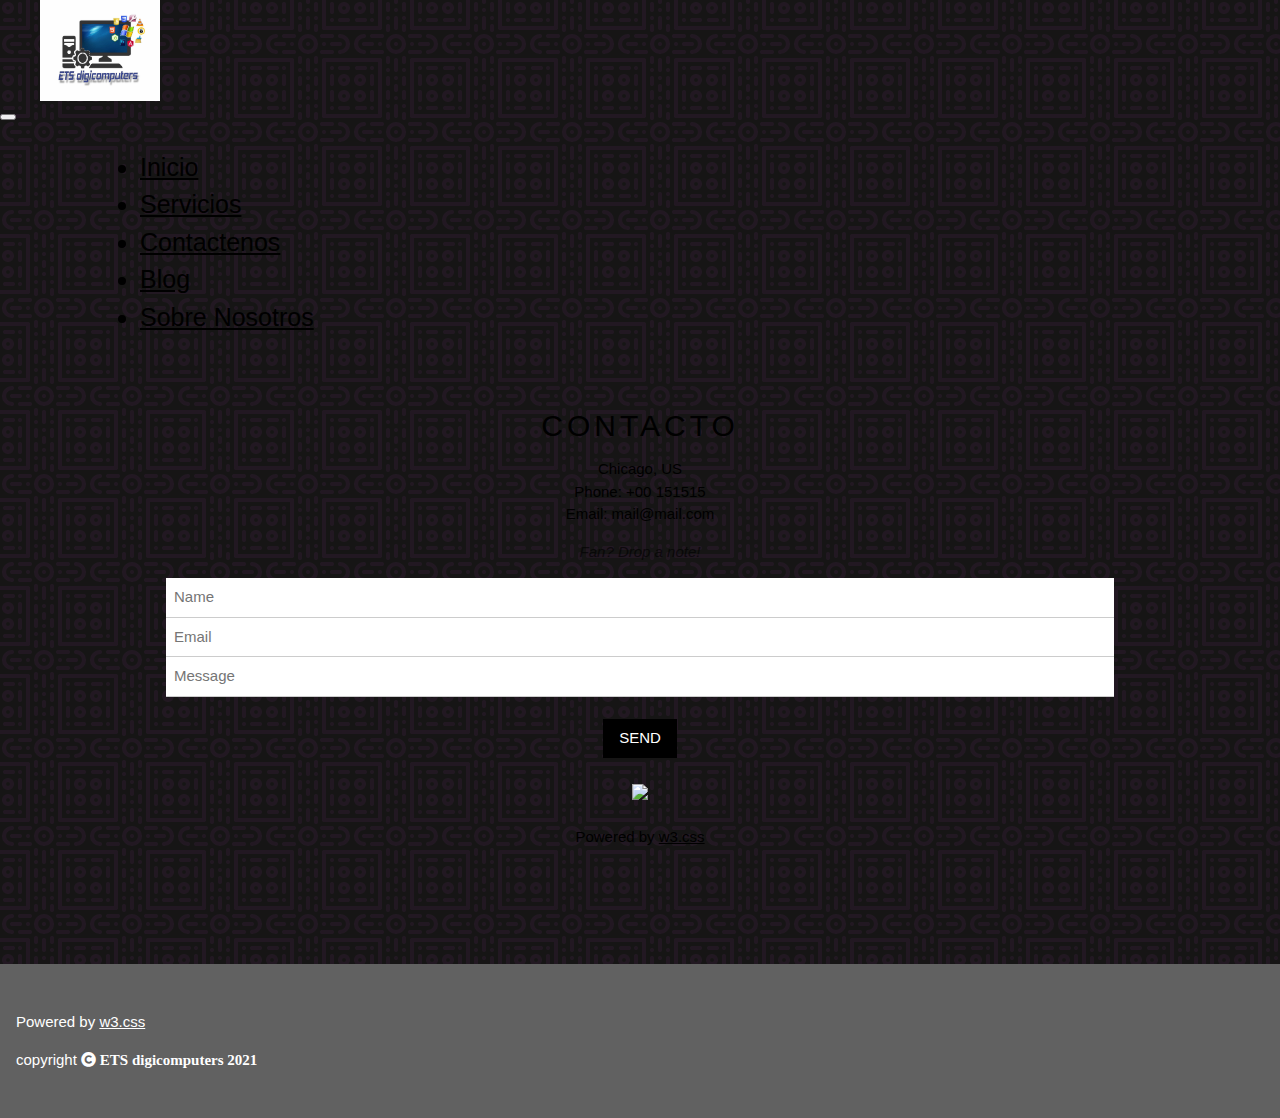
==== contactos.html @ 770bcd36 "hasta aqui he avanzado con los archivos html,css y Bootstrap del sitio web" ====
<!DOCTYPE html>
<html lang="es">
  <head>
    <meta charset="UTF-8">
    <title>Contactenos</title>
    <meta name="viewport" content="width=device-width,initial-scale=1">
    <link rel="stylesheet" href="https://www.w3schools.com/w3css/4/w3.css">
    <script src="https://www.w3schools.com/lib/w3.js"></script>
    <!--BOOTSTRAP LINK-->
    <link rel="stylesheet" href="https://cdn.jsdelivr.net/npm/bootstrap@4.6.0/dist/css/bootstrap.min.css" integrity="sha384-B0vP5xmATw1+K9KRQjQERJvTumQW0nPEzvF6L/Z6nronJ3oUOFUFpCjEUQouq2+l" crossorigin="anonymous">
     <!--CUSTOM-->
     <link rel="stylesheet" href="/CSS/main.css">
    <!--FONT-AWESOME-->
    <link rel="stylesheet" href="https://cdnjs.cloudflare.com/ajax/libs/font-awesome/5.15.3/css/all.min.css
    ">
  </head>

<body>
    <!--NAVEGATION3-->
    <nav class="navbar navbar-expand-lg navbar-light bg-info py-4">
      <a class="navbar-brand" href="/index.html"><img src="/img/logo nuevo RGB.jpg" alt="logo"> </a>
      <button class="navbar-toggler" type="button" data-toggle="collapse" data-target="#navbarNav" aria-controls="navbarNav" aria-expanded="false" aria-label="Toggle navigation">
        <span class="navbar-toggler-icon"></span>
      </button>
      <div class="collapse navbar-collapse" id="navbarNav">
        <ul class="navbar-nav">
          <li class="nav-item active">
            <a class="nav-link" href="/index.html">Inicio <span class="sr-only">(current)</span></a>
          </li>
          <li class="nav-item">
            <a class="nav-link" href="#">Servicios</a>
          </li>
          <li class="nav-item">
            <a class="nav-link" href="/contactos.html">Contactenos</a>
          </li>
          <li class="nav-item">
            <a class="nav-link" href="/indexblog.html">Blog</a>
          </li>
          <li class="nav-item">
            <a class="nav-link" href="/sobre_nosotros.html">Sobre Nosotros</a>
          </li>
          
        </ul>
      </div>
    </nav> 
<!-- Start Content -->
<div id="home" class="w3-content">

<!-- Contact -->
<div id="contact" class="w3-container w3-center w3-padding-32">

<h2 class="w3-wide">CONTACTO</h2>
Chicago, US<br>
Phone: +00 151515<br>
Email: mail@mail.com<br>
<p class="w3-opacity w3-center"><i>Fan? Drop a note!</i></p>

<form action="/action_page.php" target="_blank">
<input class="w3-input" type="text" placeholder="Name" required name="Name">
<input class="w3-input" type="text" placeholder="Email" required name="Email">
<input class="w3-input" type="text" placeholder="Message" required name="Message"><br>
<button class="w3-button w3-black" type="submit">SEND</button>
</form>
<br>
<img src="map.jpg" class="w3-image" style="width:100%">
<p class="w3-center w3-padding">Powered by <a href="https://www.w3schools.com/w3css/default.asp" title="W3.CSS" target="_blank">w3.css</a></p>
</div>

<!-- END Introduction Menu -->
</div>

<!-- END GRID -->
</div><br><br>

<!-- END w3-content -->
</div>

    <!--footer-->
    <footer class="w3-container w3-dark-grey w3-padding-32 w3-margin-top">
      
      <p>Powered by <a href="https://www.w3schools.com/w3css/default.asp" target="_blank">w3.css</a></p>
      <p>copyright <i class="fa fa-copyright" aria-hidden="true"> ETS digicomputers 2021</i></p>
    </footer>

  <script src="https://code.jquery.com/jquery-3.5.1.slim.min.js" integrity="sha384-DfXdz2htPH0lsSSs5nCTpuj/zy4C+OGpamoFVy38MVBnE+IbbVYUew+OrCXaRkfj" crossorigin="anonymous"></script>
<script src="https://cdn.jsdelivr.net/npm/popper.js@1.16.1/dist/umd/popper.min.js" integrity="sha384-9/reFTGAW83EW2RDu2S0VKaIzap3H66lZH81PoYlFhbGU+6BZp6G7niu735Sk7lN" crossorigin="anonymous"></script>
<script src="https://cdn.jsdelivr.net/npm/bootstrap@4.6.0/dist/js/bootstrap.min.js" integrity="sha384-+YQ4JLhjyBLPDQt//I+STsc9iw4uQqACwlvpslubQzn4u2UU2UFM80nGisd026JF" crossorigin="anonymous"></script>
</body>
</html>
---- CSS/main.css ----
body {
   background: rgb(22, 21, 21); 
background-image: url("data:image/svg+xml,%3Csvg xmlns='http://www.w3.org/2000/svg' width='88' height='88' viewBox='0 0 88 88'%3E%3Cg fill='%23792f85' fill-opacity='0.12'%3E%3Cpath fill-rule='evenodd' d='M29.42 29.41c.36-.36.58-.85.58-1.4V0h-4v26H0v4h28c.55 0 1.05-.22 1.41-.58h.01zm0 29.18c.36.36.58.86.58 1.4V88h-4V62H0v-4h28c.56 0 1.05.22 1.41.58zm29.16 0c-.36.36-.58.85-.58 1.4V88h4V62h26v-4H60c-.55 0-1.05.22-1.41.58h-.01zM62 26V0h-4v28c0 .55.22 1.05.58 1.41.37.37.86.59 1.41.59H88v-4H62zM18 36c0-1.1.9-2 2-2h10a2 2 0 1 1 0 4H20a2 2 0 0 1-2-2zm0 16c0-1.1.9-2 2-2h10a2 2 0 1 1 0 4H20a2 2 0 0 1-2-2zm16-26a2 2 0 0 1 2-2 2 2 0 0 1 2 2v4a2 2 0 0 1-2 2 2 2 0 0 1-2-2v-4zm16 0a2 2 0 0 1 2-2 2 2 0 0 1 2 2v4a2 2 0 0 1-2 2 2 2 0 0 1-2-2v-4zM34 58a2 2 0 0 1 2-2 2 2 0 0 1 2 2v4a2 2 0 0 1-2 2 2 2 0 0 1-2-2v-4zm16 0a2 2 0 0 1 2-2 2 2 0 0 1 2 2v4a2 2 0 0 1-2 2 2 2 0 0 1-2-2v-4zM34 78a2 2 0 0 1 2-2 2 2 0 0 1 2 2v6a2 2 0 0 1-2 2 2 2 0 0 1-2-2v-6zm16 0a2 2 0 0 1 2-2 2 2 0 0 1 2 2v6a2 2 0 0 1-2 2 2 2 0 0 1-2-2v-6zM34 4a2 2 0 0 1 2-2 2 2 0 0 1 2 2v6a2 2 0 0 1-2 2 2 2 0 0 1-2-2V4zm16 0a2 2 0 0 1 2-2 2 2 0 0 1 2 2v6a2 2 0 0 1-2 2 2 2 0 0 1-2-2V4zm-8 82a2 2 0 1 1 4 0v2h-4v-2zm0-68a2 2 0 1 1 4 0v10a2 2 0 1 1-4 0V18zM66 4a2 2 0 1 1 4 0v8a2 2 0 1 1-4 0V4zm0 72a2 2 0 1 1 4 0v8a2 2 0 1 1-4 0v-8zm-48 0a2 2 0 1 1 4 0v8a2 2 0 1 1-4 0v-8zm0-72a2 2 0 1 1 4 0v8a2 2 0 1 1-4 0V4zm24-4h4v2a2 2 0 1 1-4 0V0zm0 60a2 2 0 1 1 4 0v10a2 2 0 1 1-4 0V60zm14-24c0-1.1.9-2 2-2h10a2 2 0 1 1 0 4H58a2 2 0 0 1-2-2zm0 16c0-1.1.9-2 2-2h10a2 2 0 1 1 0 4H58a2 2 0 0 1-2-2zm-28-6a2 2 0 1 0 0-4 2 2 0 0 0 0 4zm8 26a2 2 0 1 0 0-4 2 2 0 0 0 0 4zm16 0a2 2 0 1 0 0-4 2 2 0 0 0 0 4zM36 20a2 2 0 1 0 0-4 2 2 0 0 0 0 4zm16 0a2 2 0 1 0 0-4 2 2 0 0 0 0 4zm-8-8a2 2 0 1 0 0-4 2 2 0 0 0 0 4zm0 68a2 2 0 1 0 0-4 2 2 0 0 0 0 4zm16-34a2 2 0 1 0 0-4 2 2 0 0 0 0 4zm16-12a2 2 0 1 0 0 4 6 6 0 1 1 0 12 2 2 0 1 0 0 4 10 10 0 1 0 0-20zm-64 0a2 2 0 1 1 0 4 6 6 0 1 0 0 12 2 2 0 1 1 0 4 10 10 0 1 1 0-20zm56-12a2 2 0 1 0 0-4 2 2 0 0 0 0 4zm0 48a2 2 0 1 0 0-4 2 2 0 0 0 0 4zm-48 0a2 2 0 1 0 0-4 2 2 0 0 0 0 4zm0-48a2 2 0 1 0 0-4 2 2 0 0 0 0 4zm24 32a10 10 0 1 1 0-20 10 10 0 0 1 0 20zm0-4a6 6 0 1 0 0-12 6 6 0 0 0 0 12zm36-36a6 6 0 1 1 0-12 6 6 0 0 1 0 12zm0-4a2 2 0 1 0 0-4 2 2 0 0 0 0 4zM10 44c0-1.1.9-2 2-2h8a2 2 0 1 1 0 4h-8a2 2 0 0 1-2-2zm56 0c0-1.1.9-2 2-2h8a2 2 0 1 1 0 4h-8a2 2 0 0 1-2-2zm8 24c0-1.1.9-2 2-2h8a2 2 0 1 1 0 4h-8a2 2 0 0 1-2-2zM3 68c0-1.1.9-2 2-2h8a2 2 0 1 1 0 4H5a2 2 0 0 1-2-2zm0-48c0-1.1.9-2 2-2h8a2 2 0 1 1 0 4H5a2 2 0 0 1-2-2zm71 0c0-1.1.9-2 2-2h8a2 2 0 1 1 0 4h-8a2 2 0 0 1-2-2zm6 66a6 6 0 1 1 0-12 6 6 0 0 1 0 12zm0-4a2 2 0 1 0 0-4 2 2 0 0 0 0 4zM8 86a6 6 0 1 1 0-12 6 6 0 0 1 0 12zm0-4a2 2 0 1 0 0-4 2 2 0 0 0 0 4zm0-68A6 6 0 1 1 8 2a6 6 0 0 1 0 12zm0-4a2 2 0 1 0 0-4 2 2 0 0 0 0 4zm36 36a2 2 0 1 0 0-4 2 2 0 0 0 0 4z'/%3E%3C/g%3E%3C/svg%3E");
}

.carousel-item img{
    width: 90rem;
    height: 37rem;    
}

.carousel-item h1{
    color: #ffb037;
}

.carousel-item p{
    color: #eb4d4b;
}


.row h2{
    color: aqua;
}

.row p{
    color: aliceblue;
}

.row .btn{
    margin: 30px 0;
}

.w3-display-container img{
    height: 600px; 
}

.social ul i{
    font-size: 30px;
    color: white;
}

a .fab{
    margin: 0 15px;
}

.social h1{
    color: #ff7979;
}
footer{
    background: #ffb037;
    
}

.navbar img{
    display: flex;
    width: 8rem;
    margin-left: 40px;
}
.navbar-nav{
    font-size: 25px;
    margin-left: 100px;
}
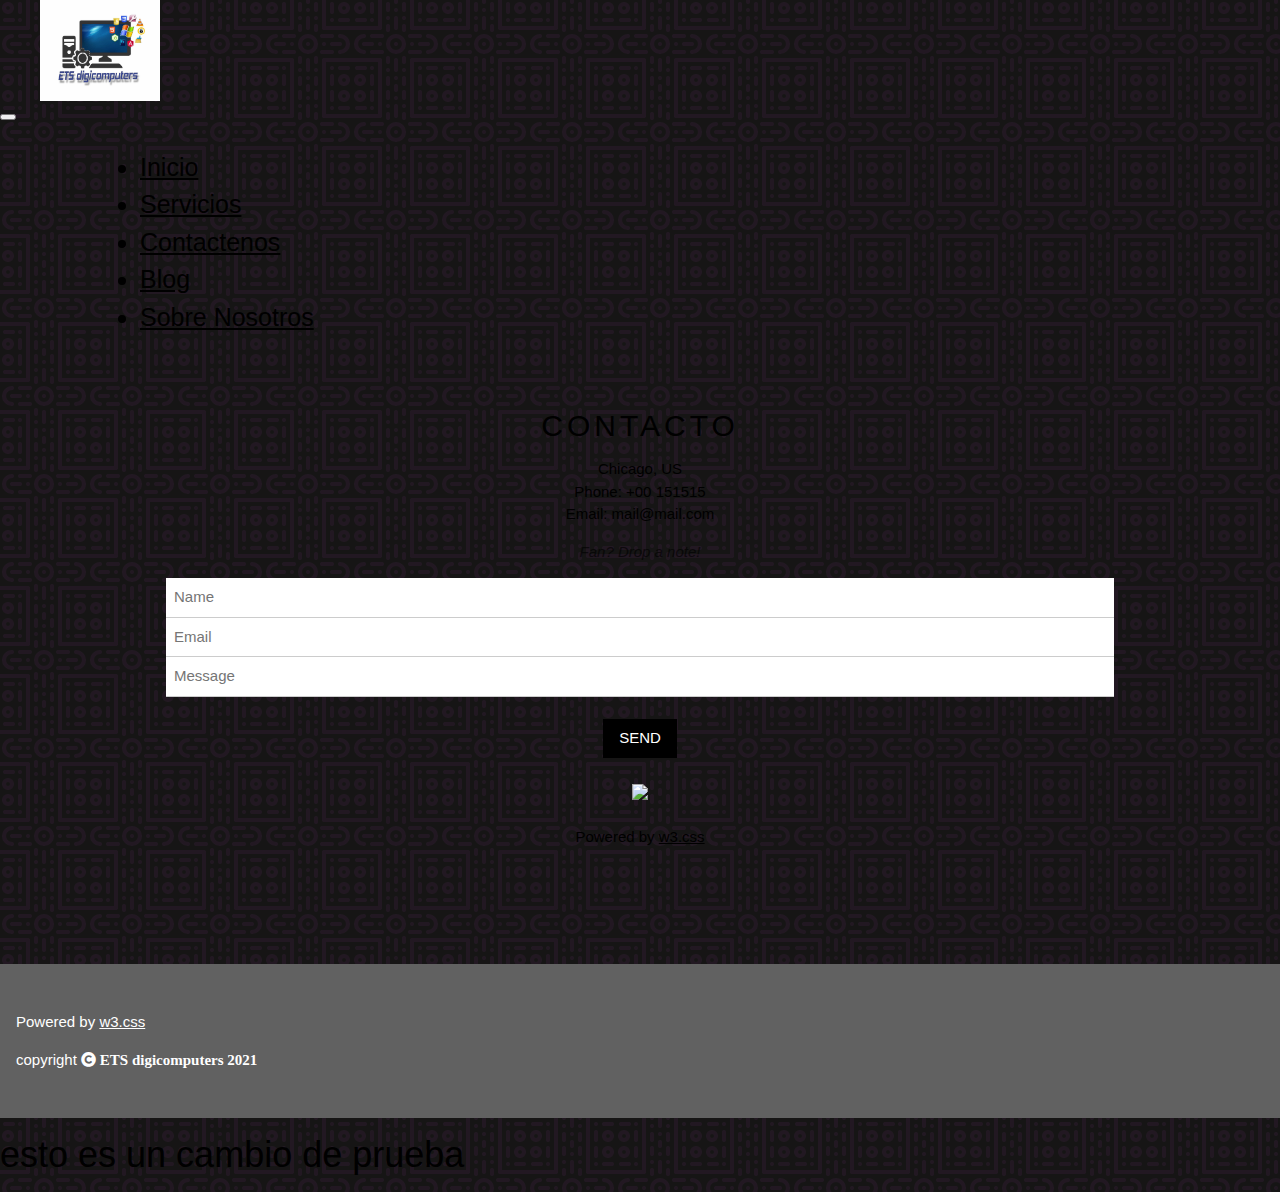
==== commit f1a452b0: "una pequeña edicion  en contactos.html con etiqueta p" ====
--- a/contactos.html
+++ b/contactos.html
@@ -82,6 +82,8 @@
       <p>copyright <i class="fa fa-copyright" aria-hidden="true"> ETS digicomputers 2021</i></p>
     </footer>
 
+    <h1>esto es un cambio de prueba</h1>
+
   <script src="https://code.jquery.com/jquery-3.5.1.slim.min.js" integrity="sha384-DfXdz2htPH0lsSSs5nCTpuj/zy4C+OGpamoFVy38MVBnE+IbbVYUew+OrCXaRkfj" crossorigin="anonymous"></script>
 <script src="https://cdn.jsdelivr.net/npm/popper.js@1.16.1/dist/umd/popper.min.js" integrity="sha384-9/reFTGAW83EW2RDu2S0VKaIzap3H66lZH81PoYlFhbGU+6BZp6G7niu735Sk7lN" crossorigin="anonymous"></script>
 <script src="https://cdn.jsdelivr.net/npm/bootstrap@4.6.0/dist/js/bootstrap.min.js" integrity="sha384-+YQ4JLhjyBLPDQt//I+STsc9iw4uQqACwlvpslubQzn4u2UU2UFM80nGisd026JF" crossorigin="anonymous"></script>
